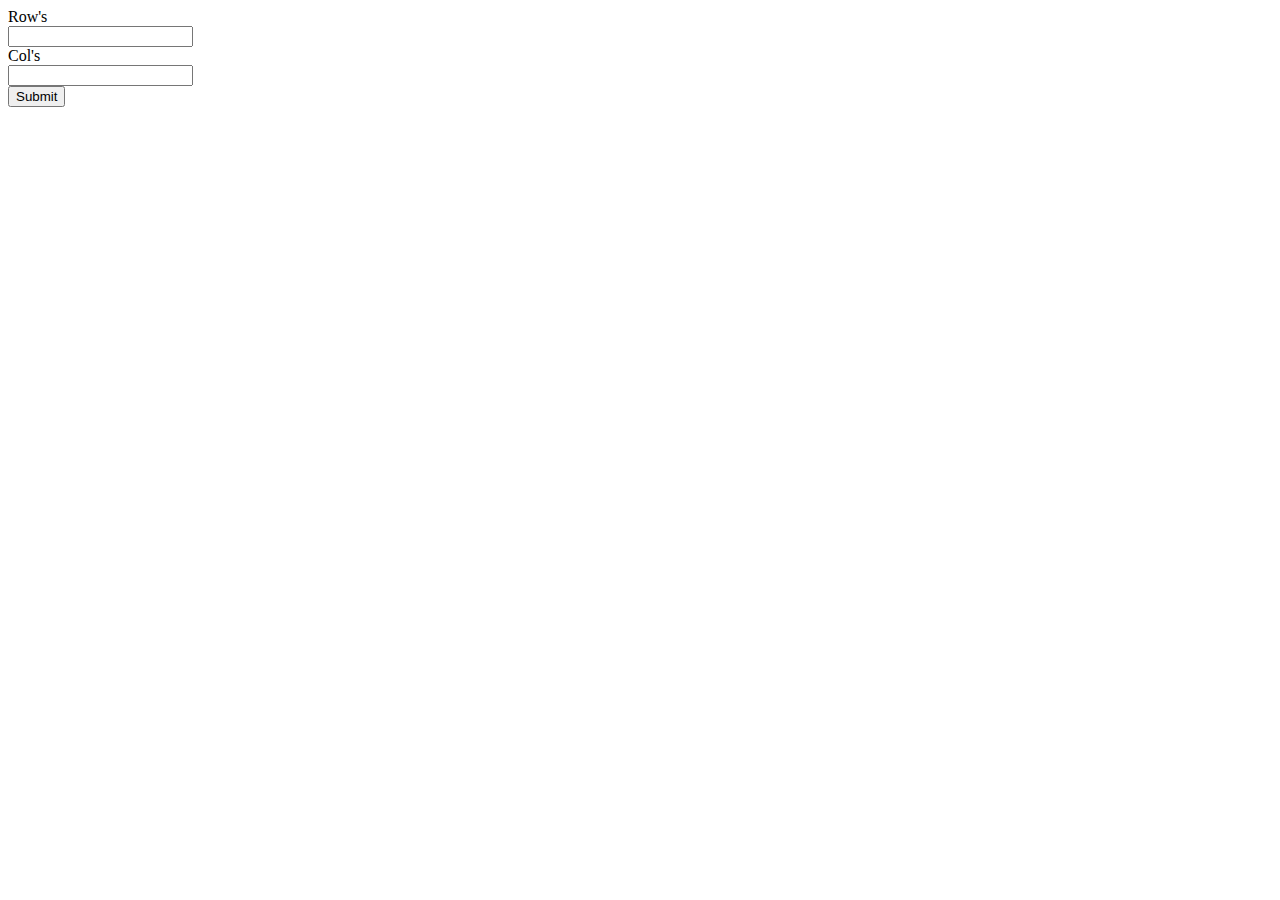
==== Homework-Six/index.html @ 9ddf9755 "today" ====
<!DOCTYPE html>
<html lang="en">

<head>
    <meta charset="UTF-8">
    <meta http-equiv="X-UA-Compatible" content="IE=edge">
    <meta name="viewport" content="width=], initial-scale=1.0">
    <title>Document</title>
</head>

<body>
    <form action="">
    <div class="divRow">
        <label for="rows">Row's</label></br>
        <input type="number" name="rows" id="rows">
    </div>
    <div class="divColumn">
        <label for="column">Col's</label></br>
        <input type="number" name="column" id="column">
    </div>
    <button>Submit</button>
</form>
    <table id="myTable"></table>

    <script src="./script.js"></script>
</body>

</html>
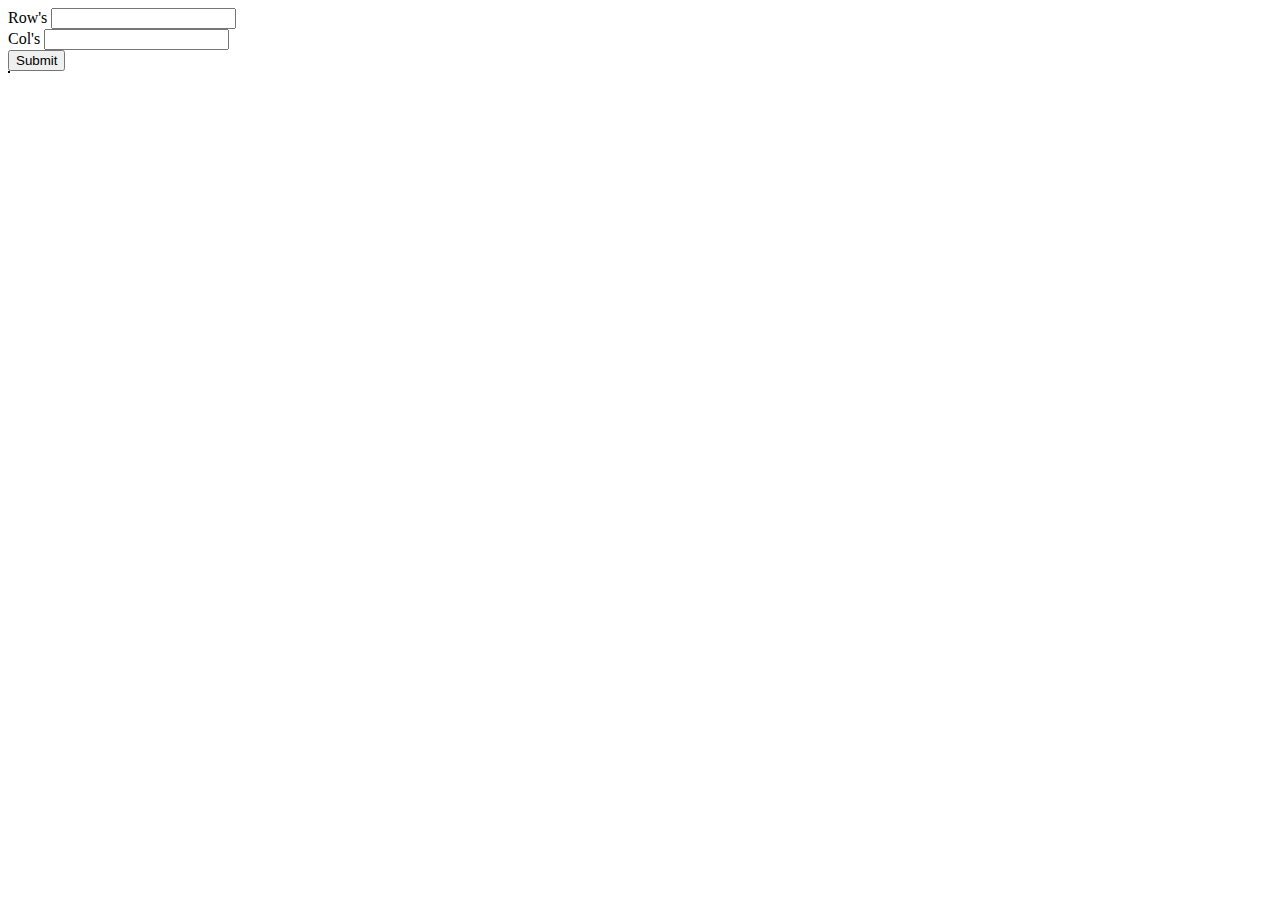
==== commit e89d3b68: "sixth" ====
--- a/Homework-Six/index.html
+++ b/Homework-Six/index.html
@@ -4,23 +4,19 @@
 <head>
     <meta charset="UTF-8">
     <meta http-equiv="X-UA-Compatible" content="IE=edge">
-    <meta name="viewport" content="width=], initial-scale=1.0">
+    <meta name="viewport" content="width=device-width", initial-scale=1.0">
     <title>Document</title>
 </head>
 
 <body>
-    <form action="">
-    <div class="divRow">
-        <label for="rows">Row's</label></br>
-        <input type="number" name="rows" id="rows">
+    <div id="main">
+        <label for="rows">Row's</label>
+        <input type="number" id="rows"><br>
+        <label for="column">Col's</label>
+        <input type="number" id="column"><br>
+        <button id="btn">Submit</button>
     </div>
-    <div class="divColumn">
-        <label for="column">Col's</label></br>
-        <input type="number" name="column" id="column">
-    </div>
-    <button>Submit</button>
-</form>
-    <table id="myTable"></table>
+
 
     <script src="./script.js"></script>
 </body>
